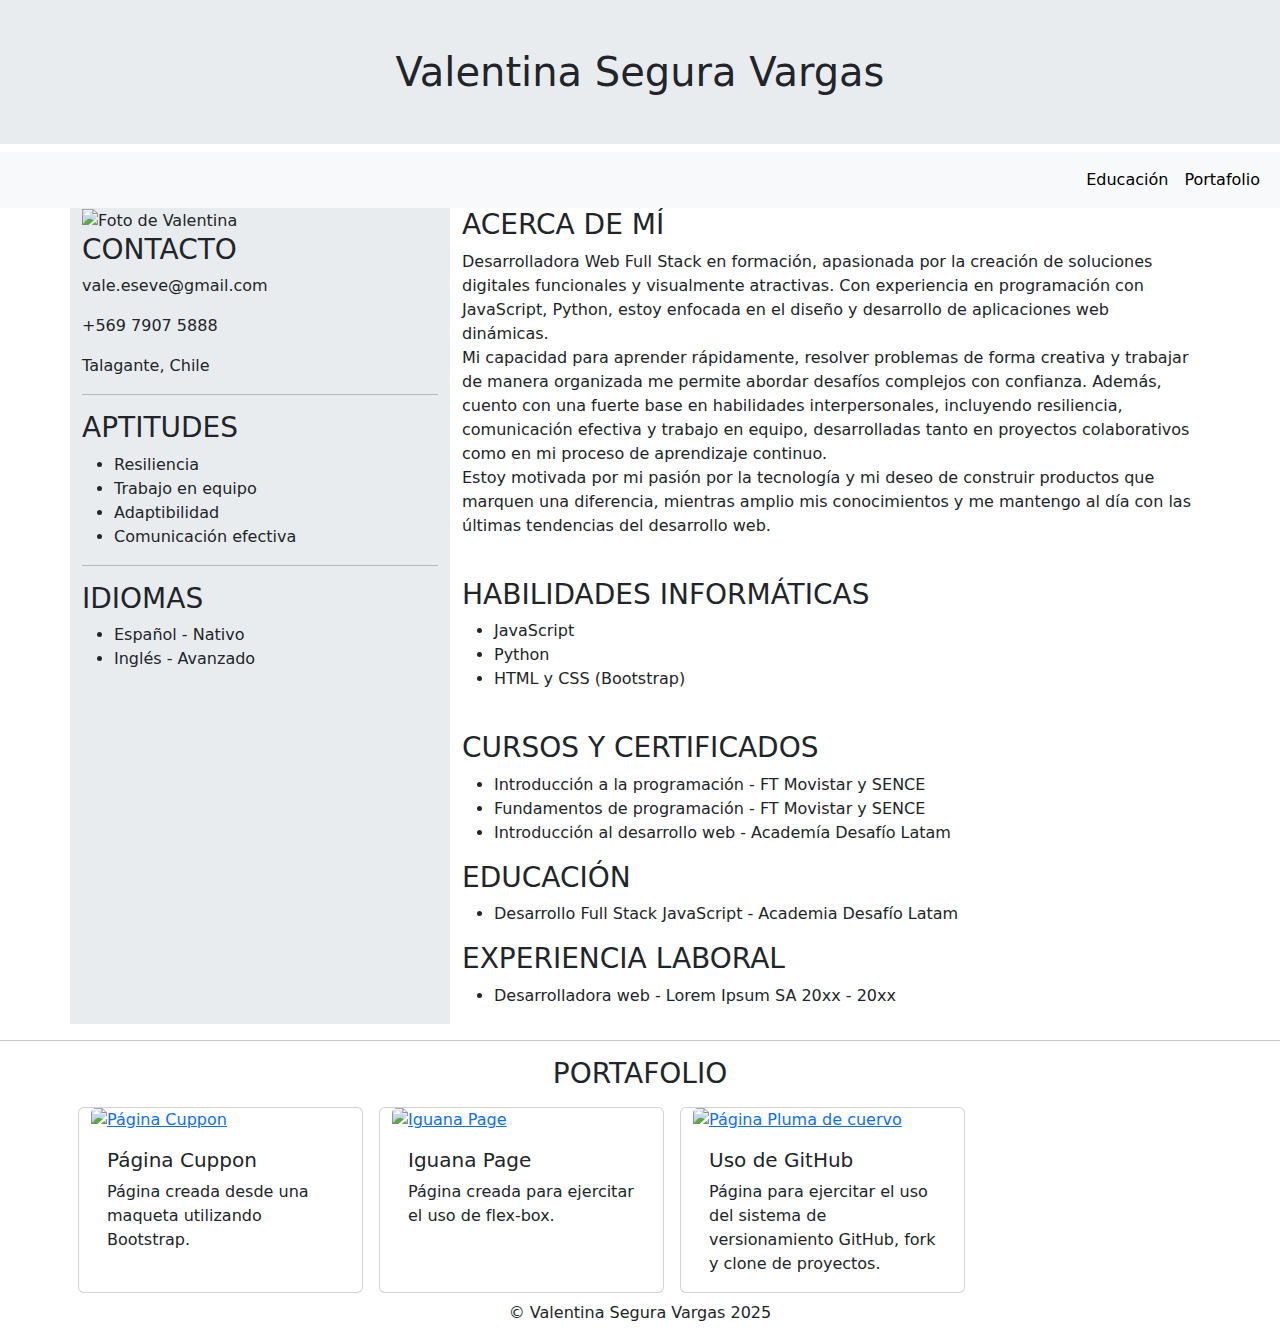
==== index.html @ ebaba4d9 "24-01-25" ====
<!DOCTYPE html>
<html lang="es">
<head>
    <meta charset="UTF-8">
    <meta name="viewport" content="width=device-width, initial-scale=1.0">
    <title>CV - Valentina Segura Vargas</title>
    <link href="https://cdn.jsdelivr.net/npm/bootstrap@5.3.3/dist/css/bootstrap.min.css" rel="stylesheet" integrity="sha384-QWTKZyjpPEjISv5WaRU9OFeRpok6YctnYmDr5pNlyT2bRjXh0JMhjY6hW+ALEwIH" crossorigin="anonymous">
    <script src="https://kit.fontawesome.com/4425dd6319.js" crossorigin="anonymous"></script>
    <link rel="stylesheet" href="./assets/css/styles.css">
    <link rel="shortcut icon" href="./assets/imgs/ValeFavicon.png" type="image/x-icon">
</head>
<body>
    <header class="bg-body-secondary">
        <h1 class="text-center p-5">Valentina Segura Vargas</h1>
    </header>
    <nav class="navbar navbar-expand-lg bg-body-tertiary">
        <div class="container-fluid">
          <button class="navbar-toggler" type="button" data-bs-toggle="collapse" data-bs-target="#navbarSupportedContent" aria-controls="navbarSupportedContent" aria-expanded="false" aria-label="Toggle navigation">
            <span class="navbar-toggler-icon"></span>
          </button>
          <div class="collapse navbar-collapse" id="navbarSupportedContent">
            <ul class="navbar-nav ms-auto mb-2 mb-lg-0">
              <li class="nav-item">
                <a class="nav-link active" aria-current="page" href="#educacion">Educación</a>
              </li>
              <li class="nav-item">
                <a class="nav-link active" aria-current="page" href="#portafolio">Portafolio</a>
              </li>
            </ul>
          </div>
        </div>
    </nav>
    <main>
        <div class="container">
            <div class="row">
                <div class="col-12 col-md-4 bg-body-secondary">
                    <img class="w-75 " src="./assets/imgs/20240305_160955.jpg" alt="Foto de Valentina">
                    <h3>CONTACTO</h3>
                    <p><i class="fa-regular fa-envelope"></i> vale.eseve@gmail.com</p>
                    <p><i class="fa-solid fa-mobile-screen"></i> +569 7907 5888</p>
                    <p><i class="fa-solid fa-location-dot"></i> Talagante, Chile</p>
                    <hr>
                    <h3><i class="fa-solid fa-check"></i> APTITUDES</h3>
                    <ul>
                        <li>Resiliencia</li>
                        <li>Trabajo en equipo</li>
                        <li>Adaptibilidad</li>
                        <li>Comunicación efectiva</li>
                    </ul>
                    <hr>
                    <h3><i class="fa-solid fa-language"></i> IDIOMAS</h3>
                    <ul>
                        <li>Español - Nativo</li>
                        <li>Inglés - Avanzado</li>
                    </ul>
                </div>
                <div class="col-12 col-md-8">
                    <h3>ACERCA DE MÍ</h3>
                    <p>Desarrolladora Web Full Stack en formación, apasionada por la creación de soluciones digitales funcionales y visualmente atractivas. Con experiencia en programación con JavaScript, Python, estoy enfocada en el diseño y desarrollo de aplicaciones web dinámicas.
                    <br>
                    Mi capacidad para aprender rápidamente, resolver problemas de forma creativa y trabajar de manera organizada me permite abordar desafíos complejos con confianza. Además, cuento con una fuerte base en habilidades interpersonales, incluyendo resiliencia, comunicación efectiva y trabajo en equipo, desarrolladas tanto en proyectos colaborativos como en mi proceso de aprendizaje continuo.
                    <br>
                    Estoy motivada por mi pasión por la tecnología y mi deseo de construir productos que marquen una diferencia, mientras amplio mis conocimientos y me mantengo al día con las últimas tendencias del desarrollo web.</p><br>
                    <h3>HABILIDADES INFORMÁTICAS</h3>
                    <ul>
                      <li>JavaScript</li>
                      <li>Python</li>
                      <li>HTML y CSS (Bootstrap)</li>
                    </ul><br>
                    <h3>CURSOS Y CERTIFICADOS</h3>
                    <ul>
                      <li>Introducción a la programación - FT Movistar y SENCE</li>
                      <li>Fundamentos de programación - FT Movistar y SENCE</li>
                      <li>Introducción al desarrollo web - Academía Desafío Latam</li>
                    </ul>
                    <h3 id="educacion">EDUCACIÓN</h3>
                    <ul>
                      <li>Desarrollo Full Stack JavaScript - Academia Desafío Latam</li>
                    </ul>
                    <h3>EXPERIENCIA LABORAL</h3>
                    <ul>
                      <li>Desarrolladora web - Lorem Ipsum SA 20xx - 20xx</li>
                    </ul>
                </div>
            </div>
          </div>
        <!-- PORTAFOLIO -->
        <section>
          <hr>
          <h3 id="portafolio" class="text-center">PORTAFOLIO</h3>
          <article class="container">
            <div class="row">
              <div class="card col-12 col-md-3 m-2">
                <a href="./portafolio_1.html" target="_blank"><img src="./assets/imgs/portafolio 1.png" class="card-img-top" alt="Página Cuppon"></a>
                <div class="card-body">
                  <h5 class="card-title">Página Cuppon</h5>
                  <p class="card-text">Página creada desde una maqueta utilizando Bootstrap.</p>
                </div>
              </div>
              <div class="card col-12 col-md-3 m-2">
                <a href="./portafolio_2.html" target="_blank"><img src="./assets/imgs/portafolio 2.png" class="card-img-top" alt="Iguana Page"></a>
                <div class="card-body">
                  <h5 class="card-title">Iguana Page</h5>
                  <p class="card-text">Página creada para ejercitar el uso de flex-box.</p>
                </div>
              </div>
              <div class="card col-12 col-md-3 m-2">
                <a href="./portafolio_3.html" target="_blank"><img src="./assets/imgs/portafolio 3.png" class="card-img-top" alt="Página Pluma de cuervo"></a>
                <div class="card-body">
                  <h5 class="card-title">Uso de GitHub</h5>
                  <p class="card-text">Página para ejercitar el uso del sistema de versionamiento GitHub, fork y clone de proyectos.</p>
                </div>
              </div>
            </div>
          </article>
        </section>
    </main>
    <footer>
        <p class="text-center">&copy; Valentina Segura Vargas 2025</p>
    </footer>
    <script src="https://cdn.jsdelivr.net/npm/bootstrap@5.3.3/dist/js/bootstrap.bundle.min.js" integrity="sha384-YvpcrYf0tY3lHB60NNkmXc5s9fDVZLESaAA55NDzOxhy9GkcIdslK1eN7N6jIeHz" crossorigin="anonymous"></script>
</body>
</html>
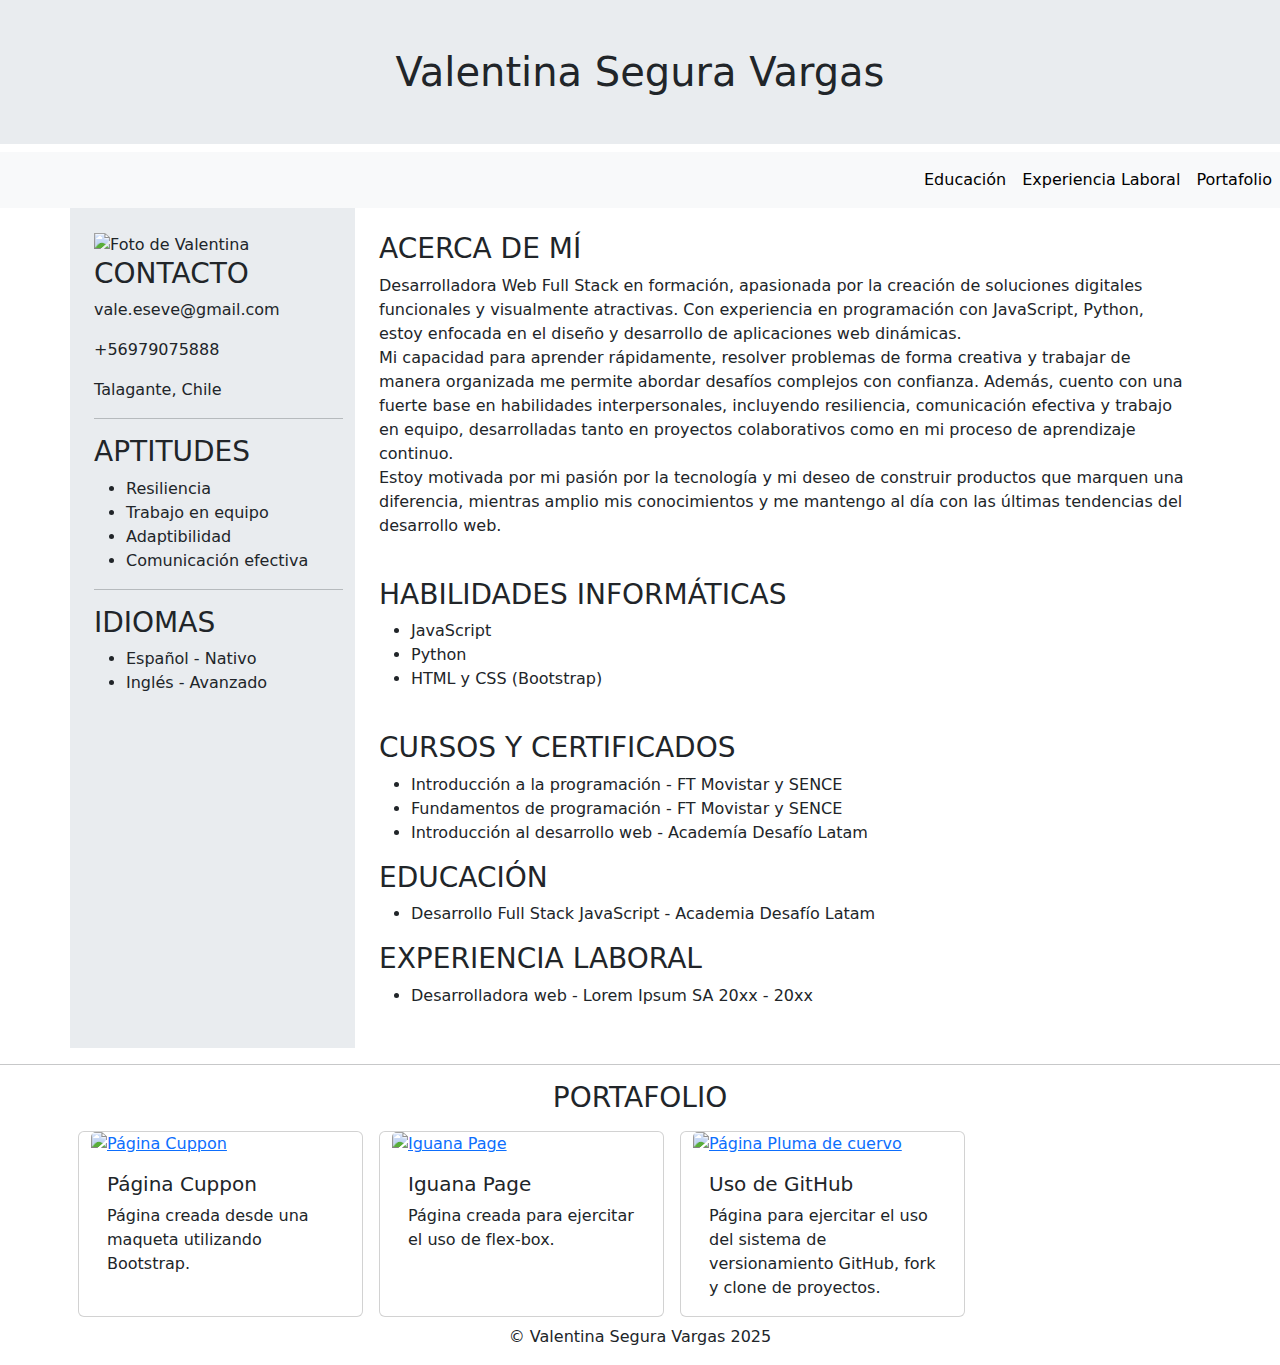
==== commit 976d3ff9: "se juntan numeros letefonicos, linea 43" ====
--- a/index.html
+++ b/index.html
@@ -6,15 +6,15 @@
     <title>CV - Valentina Segura Vargas</title>
     <link href="https://cdn.jsdelivr.net/npm/bootstrap@5.3.3/dist/css/bootstrap.min.css" rel="stylesheet" integrity="sha384-QWTKZyjpPEjISv5WaRU9OFeRpok6YctnYmDr5pNlyT2bRjXh0JMhjY6hW+ALEwIH" crossorigin="anonymous">
     <script src="https://kit.fontawesome.com/4425dd6319.js" crossorigin="anonymous"></script>
-    <link rel="stylesheet" href="./assets/css/styles.css">
     <link rel="shortcut icon" href="./assets/imgs/ValeFavicon.png" type="image/x-icon">
+    <link rel="stylesheet" href="./assets/css/style.css">
 </head>
 <body>
-    <header class="bg-body-secondary">
+    <header class="bg-body-secondary mb-0">
         <h1 class="text-center p-5">Valentina Segura Vargas</h1>
     </header>
-    <nav class="navbar navbar-expand-lg bg-body-tertiary">
-        <div class="container-fluid">
+    <nav class="navbar navbar-expand-lg bg-body-tertiary mt-0">
+        <div class="container-fluid p-0">
           <button class="navbar-toggler" type="button" data-bs-toggle="collapse" data-bs-target="#navbarSupportedContent" aria-controls="navbarSupportedContent" aria-expanded="false" aria-label="Toggle navigation">
             <span class="navbar-toggler-icon"></span>
           </button>
@@ -22,6 +22,9 @@
             <ul class="navbar-nav ms-auto mb-2 mb-lg-0">
               <li class="nav-item">
                 <a class="nav-link active" aria-current="page" href="#educacion">Educación</a>
+              </li>
+              <li class="nav-item">
+                <a class="nav-link active" aria-current="page" href="#experiencia">Experiencia Laboral</a>
               </li>
               <li class="nav-item">
                 <a class="nav-link active" aria-current="page" href="#portafolio">Portafolio</a>
@@ -33,11 +36,11 @@
     <main>
         <div class="container">
             <div class="row">
-                <div class="col-12 col-md-4 bg-body-secondary">
+                <div class="col-12 col-md-3 bg-body-secondary ps-4 pt-4">
                     <img class="w-75 " src="./assets/imgs/20240305_160955.jpg" alt="Foto de Valentina">
                     <h3>CONTACTO</h3>
                     <p><i class="fa-regular fa-envelope"></i> vale.eseve@gmail.com</p>
-                    <p><i class="fa-solid fa-mobile-screen"></i> +569 7907 5888</p>
+                    <p><i class="fa-solid fa-mobile-screen"></i> +56979075888</p>
                     <p><i class="fa-solid fa-location-dot"></i> Talagante, Chile</p>
                     <hr>
                     <h3><i class="fa-solid fa-check"></i> APTITUDES</h3>
@@ -54,7 +57,7 @@
                         <li>Inglés - Avanzado</li>
                     </ul>
                 </div>
-                <div class="col-12 col-md-8">
+                <div class="col-12 col-md-9 p-4">
                     <h3>ACERCA DE MÍ</h3>
                     <p>Desarrolladora Web Full Stack en formación, apasionada por la creación de soluciones digitales funcionales y visualmente atractivas. Con experiencia en programación con JavaScript, Python, estoy enfocada en el diseño y desarrollo de aplicaciones web dinámicas.
                     <br>
@@ -77,7 +80,7 @@
                     <ul>
                       <li>Desarrollo Full Stack JavaScript - Academia Desafío Latam</li>
                     </ul>
-                    <h3>EXPERIENCIA LABORAL</h3>
+                    <h3 id="experiencia">EXPERIENCIA LABORAL</h3>
                     <ul>
                       <li>Desarrolladora web - Lorem Ipsum SA 20xx - 20xx</li>
                     </ul>
